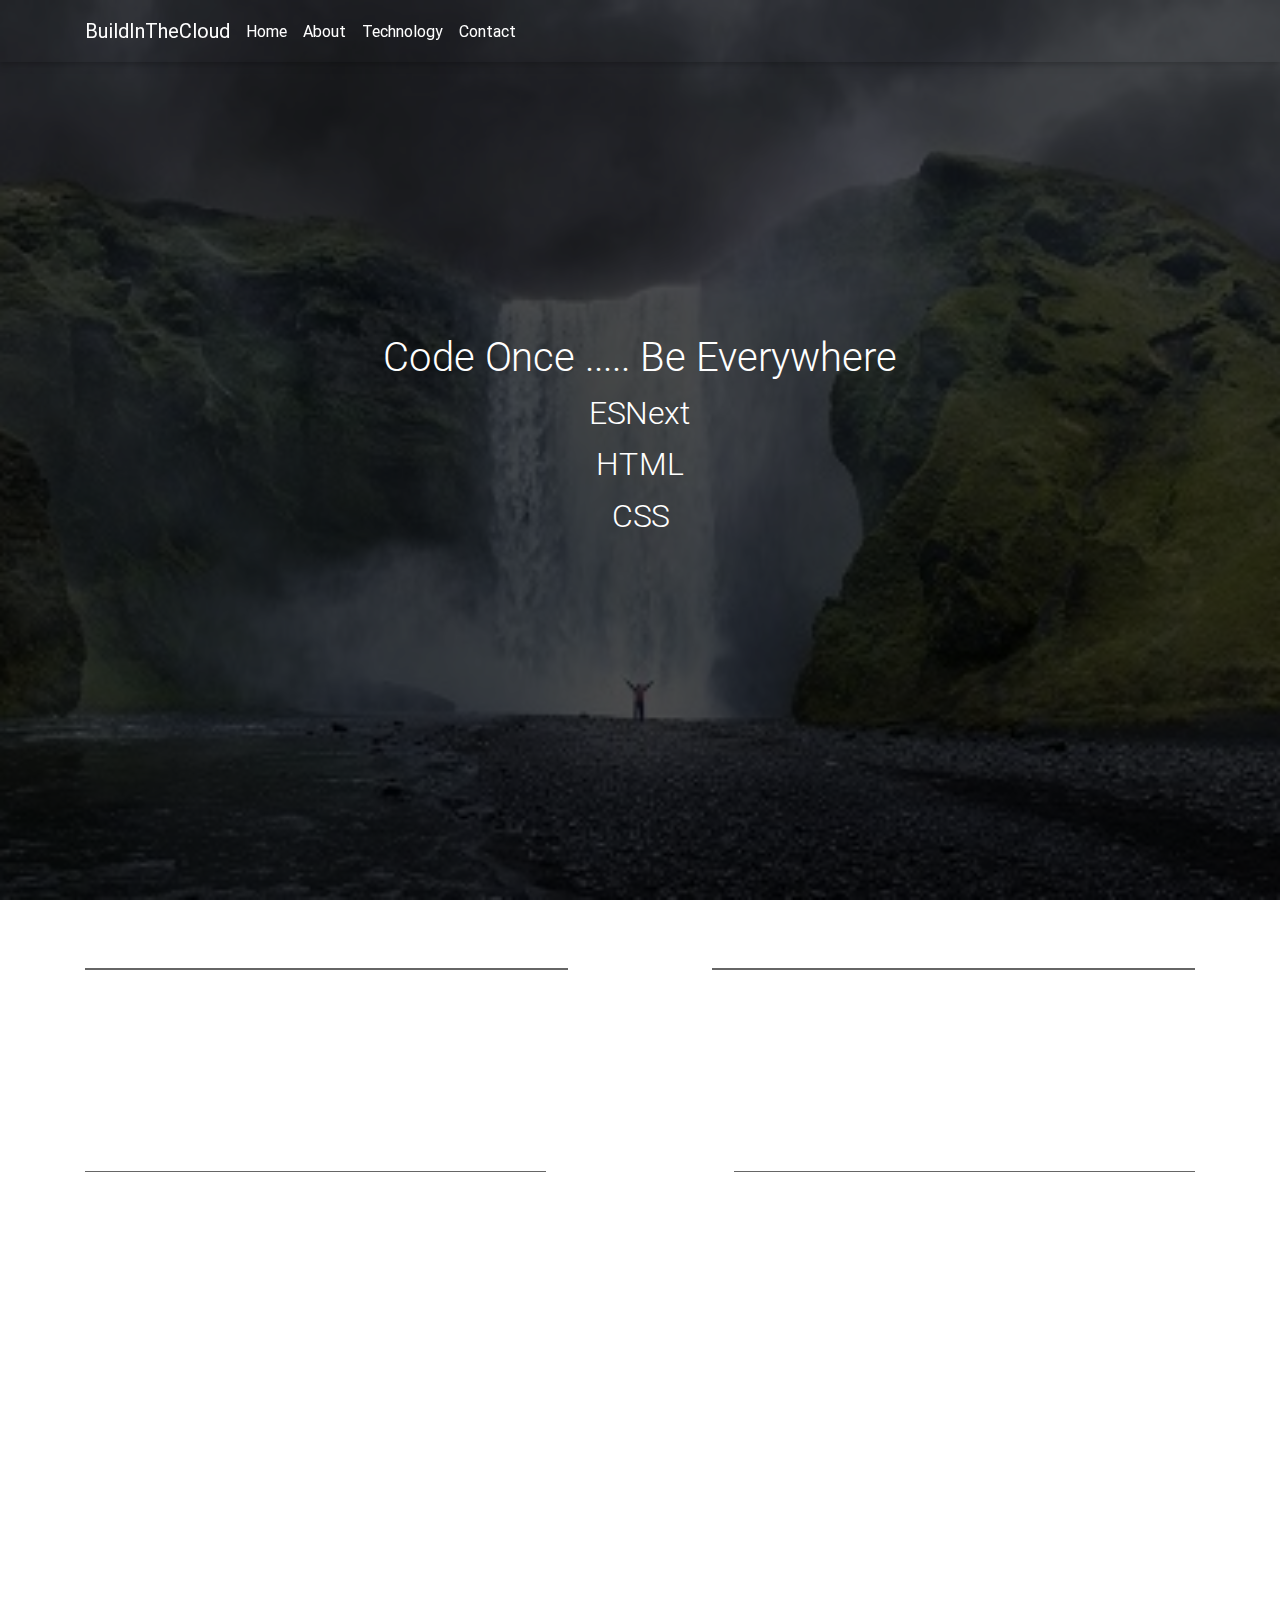
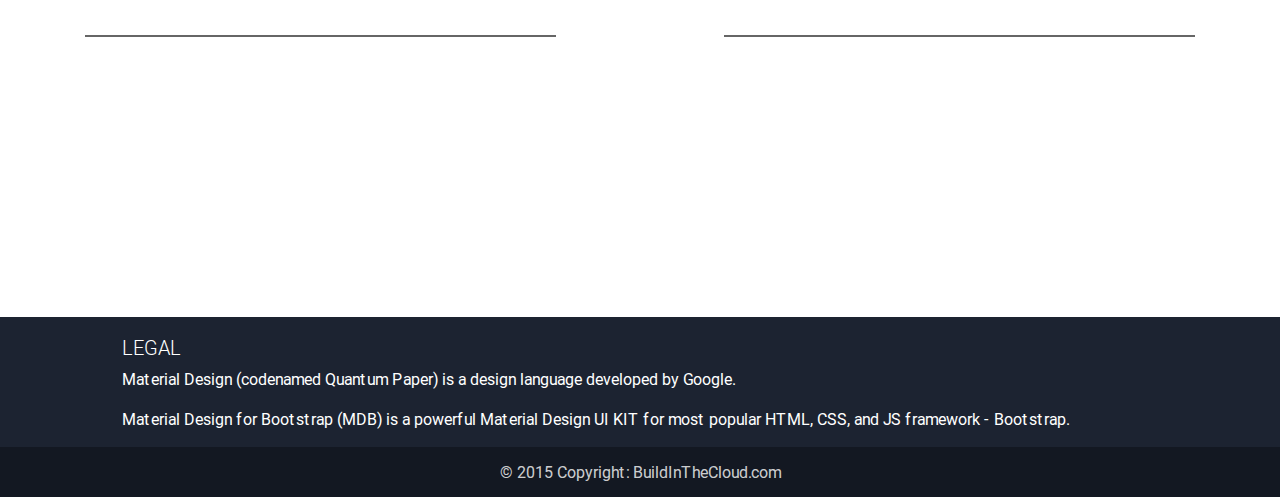
==== index.html @ c2cb58f0 "fix img ref" ====
<!DOCTYPE html>
<html lang="en">
<head>
    <meta charset="utf-8">
    <meta name="viewport" content="width=device-width, initial-scale=1, shrink-to-fit=no">
    <meta http-equiv="x-ua-compatible" content="ie=edge">
    <title>BuildInTheCloud</title>
    <!-- Font Awesome -->
    <link rel="stylesheet" href="https://maxcdn.bootstrapcdn.com/font-awesome/4.6.0/css/font-awesome.min.css">
    <!-- Bootstrap core CSS -->
    <link href="/css/bootstrap.min.css" rel="stylesheet">
    <!-- Material Design Bootstrap -->
    <link href="/css/mdb.min.css" rel="stylesheet">
    <!-- Template styles -->
    <link href="/css/style.css" rel="stylesheet">
    <!-- JQuery -->
    <script type="text/javascript" src="/js/jquery-2.2.3.min.js"></script>
    <!-- Bootstrap tooltips -->
    <script type="text/javascript" src="/js/tether.min.js"></script>
    <!-- Bootstrap core JavaScript -->
    <script type="text/javascript" src="/js/bootstrap.min.js"></script>
    <!-- MDB core JavaScript -->
    <script type="text/javascript" src="/js/mdb.min.js"></script>
</head>
<body>


    <!--Navbar-->
    <nav class="navbar navbar-dark navbar-fixed-top scrolling-navbar">

        <!-- Collapse button-->
        <button class="navbar-toggler hidden-sm-up" type="button" data-toggle="collapse" data-target="#collapseEx">
            <i class="fa fa-bars"></i>
        </button>

        <div class="container">

            <!--Collapse content-->
            <div class="collapse navbar-toggleable-xs" id="collapseEx">
                <!--Navbar Brand-->
                <a class="navbar-brand" href="#">BuildInTheCloud</a>
                <!--Links-->
                <ul class="nav navbar-nav">
                    <li class="nav-item active">
                        <a class="nav-link" href="#">Home <span class="sr-only">(current)</span></a>
                    </li>
                    <li class="nav-item">
                        <a class="nav-link" href="#about">About</a>
                    </li>
                    <li class="nav-item">
                        <a class="nav-link" href="#code">Technology</a>
                    </li>
                    <li class="nav-item">
                        <a class="nav-link" href="#contact">Contact</a>
                    </li>
                </ul>
            </div>
            <!--/.Collapse content-->

        </div>

    </nav>
    <!--/.Navbar-->

    <!--Mask-->
    <div class="view hm-black-strong">
        <div class="full-bg-img flex-center">
            <ul>
                <li>
                    <h1 class="h1-responsive wow fadeInDown" data-wow-delay="1.0s">Code Once ..... Be Everywhere</h1></li>
                <li>
                    <h2 class="h2-responsive wow fadeInLeft" data-wow-delay=".2s">ESNext</h2>
                </li>
                <li>
                    <h2 class="h2-responsive wow fadeInRight" data-wow-delay=".3s">HTML</h2>
                </li>
                <li>
                    <h2 class="h2-responsive wow fadeInUp" data-wow-delay=".4s">CSS</h2>
                </li>
            </ul>
        </div>
    </div>
    <!--/.Mask-->

    <!--Section: About-->
    <div id="about"></div>
    <div class="container">
        <div class="divider-new">
            <h2 class="h2-responsive wow bounceIn">About Us</h2>
        </div>
        <section class="text-xs-center wow bounceIn" data-wow-delay="0.2s">
            <p>We belive that ESNext + HTML + CSS provides a proven and future proof path for application development that navigates through the daily
                buzz words to provide software that just works.</p>
        </section>
    </div>

    <!--Section: Technology -->
    <div id="code"></div>
    <div class="container">
        <div class="divider-new">
            <h2 class="h2-responsive wow fadeInDown">Code Once ?</h2>
        </div>
        <section>
            <div class="row">
                <div class="col-md-3">
                    <div class="card wow fadeInUp">
                        <div class="view overlay hm-white-slight">
                            <img src="/img/code.jpg" class="img-fluid" alt="">
                            <a><div class="mask"></div></a>
                        </div>
                        <div class="card-block text-xs-center">
                            <h4 class="card-title">BASE CODE</h4>
                            <hr>
                            <p class="card-text">You write your application using ESNext, HTML, CSS.
                            And some Node and Angular.</p>
                        </div>
                    </div>
                </div>

                <div class="col-md-3">
                    <div class="card wow fadeInUp">
                        <div class="view overlay hm-white-slight">
                            <img src="/img/device.jpg" class="img-fluid" alt="">
                            <a><div class="mask"></div></a>
                        </div>
                        <div class="card-block text-xs-center">
                            <h4 class="card-title">DEVICE FEATURES</h4>
                            <hr>
                            <p class="card-text">You access hardware (GPS, etc) using tools like Cordova, Ionic, and Electron.</p>
                        </div>
                    </div>
                </div>

                <div class="col-md-3">
                    <div class="card wow fadeInUp">
                        <div class="view overlay hm-white-slight">
                            <img src="/img/build.jpg" class="img-fluid" alt="">
                            <a><div class="mask"></div></a>
                        </div>
                        <div class="card-block text-xs-center">
                            <h4 class="card-title">DEPLOY</h4>
                            <hr>
                            <p class="card-text">You build packages (Store, OS, or WEB) using tools like Cordova, Ionic, and Electron.</p>
                        </div>
                    </div>
                </div>

                <div class="col-md-3">
                    <div class="card wow fadeInUp">
                        <div class="view overlay hm-white-slight">
                            <img src="/img/support.jpg" class="img-fluid" alt="">
                            <a><div class="mask"></div></a>
                        </div>
                        <div class="card-block text-xs-center">
                            <h4 class="card-title">SUPPORT</h4>
                            <hr>
                            <p class="card-text">Because you have one codebase ..... Only one place to look.</p>
                        </div>
                    </div>
                </div>
        </section>
    </div>

    <!--Section: Contact-->
    <div id="contact"></div>
    <div class="container">
        <div class="divider-new">
            <h2 class="h2-responsive wow fadeInUp">Contact us</h2>
        </div>
        <section>
            <div class="row">
                <div class="col-md-4">
                    <ul class="text-xs-center">
                        <li class="wow fadeInUp" data-wow-delay="0.2s"><i class="fa fa-map-marker"></i>
                            <p>Atlanta GA, 30101 USA</p>
                        </li>
                        <li class="wow fadeInUp" data-wow-delay="0.3s"><i class="fa fa-phone"></i>
                            <p>770-975-1116</p>
                        </li>
                        <li class="wow fadeInUp" data-wow-delay="0.4s"><i class="fa fa-envelope"></i>
                            <p>mark@buildinthecloud.com</p>
                        </li>
                    </ul>
                </div>
            </div>
        </section>

    </div>

    <!--Footer-->
    <footer class="page-footer center-on-small-only mdb-color darken-4">
        <div class="container-fluid">
            <div class="row">
                <div class="col-md-12 col-md-offset-1">
                    <h5 class="title">LEGAL</h5>
                    <p>Material Design (codenamed Quantum Paper) is a design language developed by Google.</p>
                    <p>Material Design for Bootstrap (MDB) is a powerful Material Design UI KIT for most popular HTML, CSS, and JS framework - Bootstrap.</p>
                </div>
            </div>
        </div>
        <!--Copyright-->
        <div class="footer-copyright">
            <div class="container-fluid">
                © 2015 Copyright: BuildInTheCloud.com
            </div>
        </div>
    </footer>

    <!-- Animations init-->
    <script>
        new WOW().init();
    </script>

</body>

</html>
---- css/style.css ----
html,
body,
.view {
    height: 100%;
}

.view {
    background: url("https://buildinthecloud.github.io/img/dark-cloud-above-the-waterfall.jpg")no-repeat center center fixed;
    -webkit-background-size: cover;
    -moz-background-size: cover;
    -o-background-size: cover;
    background-size: cover;
}

.flex-center {
    color: #fff;
}

#contact .fa {
    font-size: 2.5rem;
    margin-bottom: 1rem;
}

.navbar {
    background-color: transparent;
}

.navbar-dark .navbar-nav .nav-link {
    color: #fff;
}
.scrolling-navbar {
        -webkit-transition: background .5s ease-in-out, padding .5s ease-in-out;
        -moz-transition: background .5s ease-in-out, padding .5s ease-in-out;
        transition: background .5s ease-in-out, padding .5s ease-in-out;
}

.top-nav-collapse {
    background-color: #1C2331;
}

@media only screen and (max-width: 768px) {
    .navbar {
        background-color: #1C2331;
    }
}
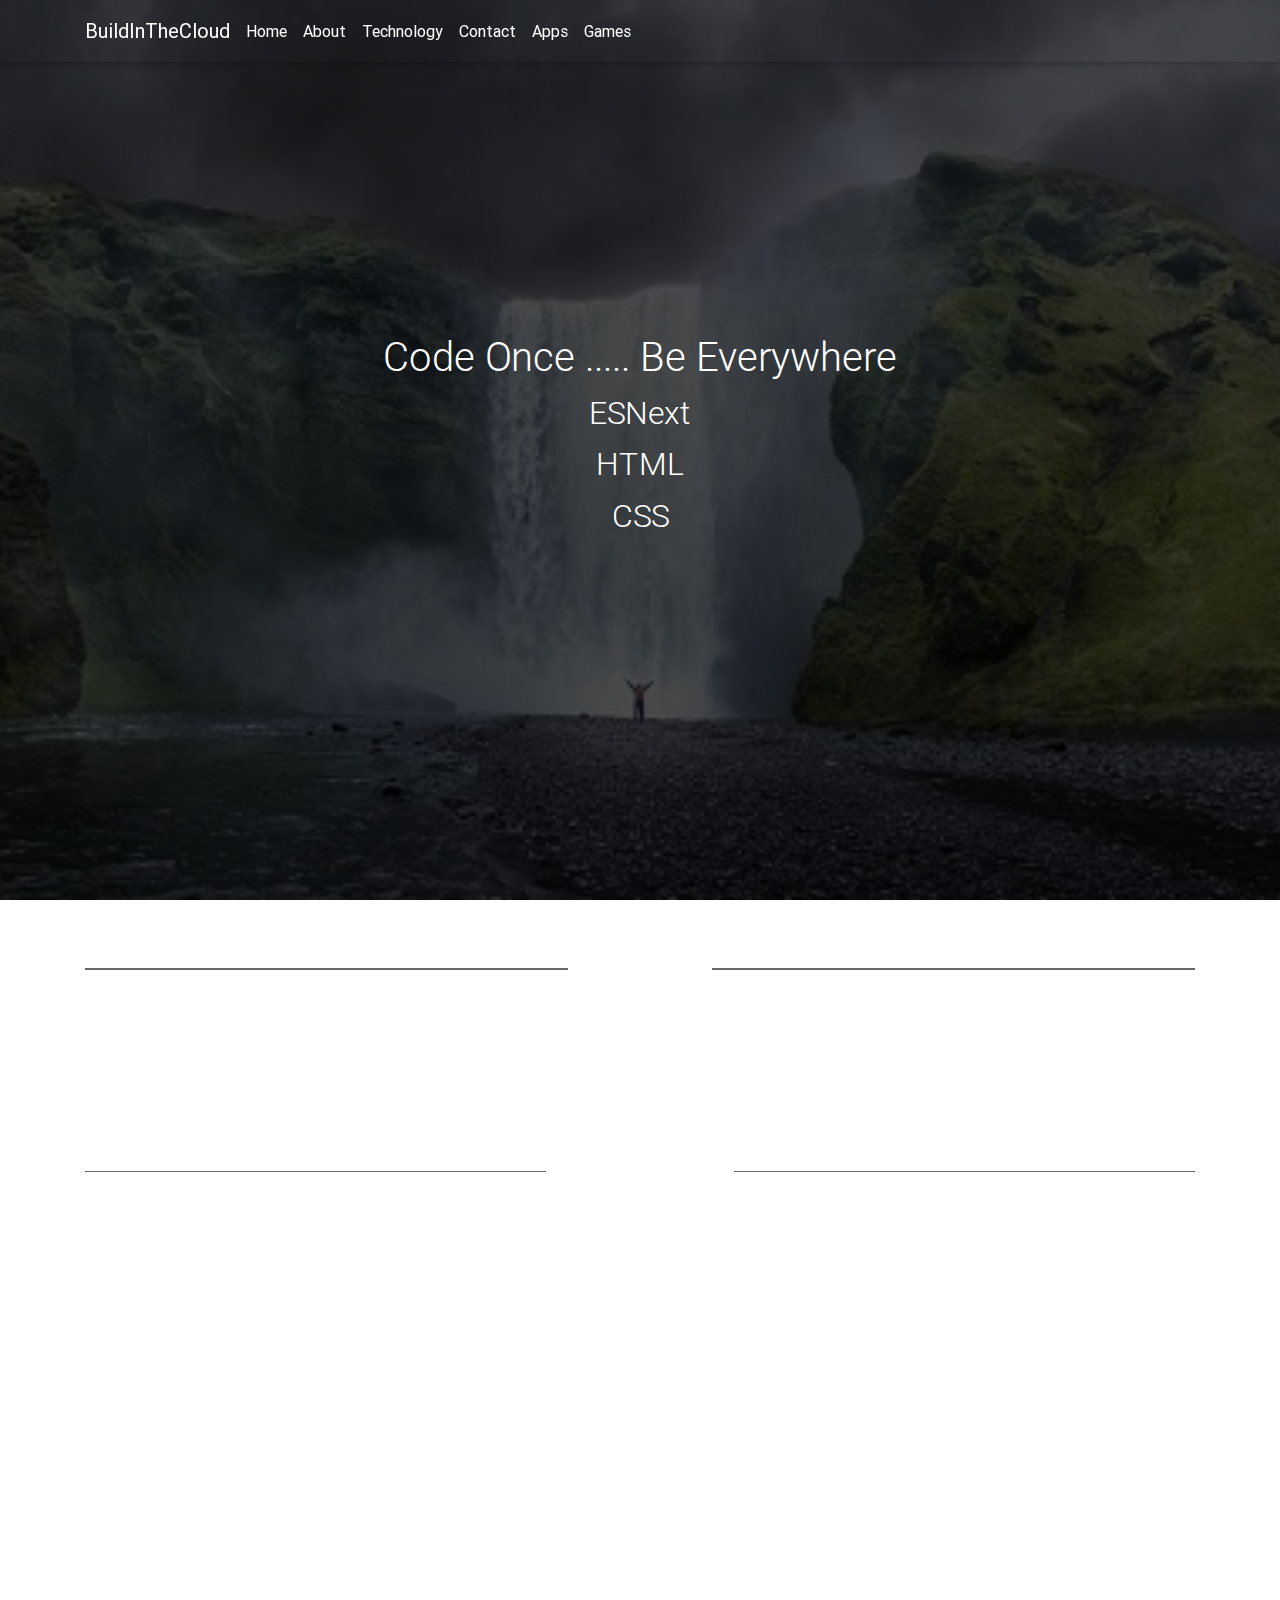
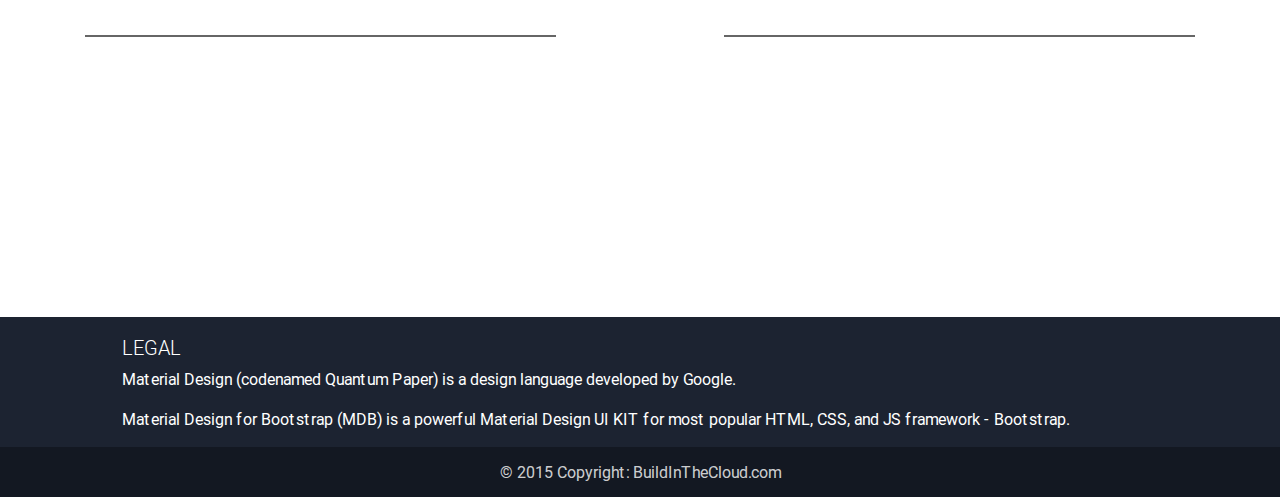
==== commit 175446c0: "add menu items" ====
--- a/index.html
+++ b/index.html
@@ -53,6 +53,12 @@
                     <li class="nav-item">
                         <a class="nav-link" href="#contact">Contact</a>
                     </li>
+                    <li class="nav-item">
+                        <a class="nav-link" href="#apps">Apps</a>
+                    </li>
+                    <li class="nav-item">
+                        <a class="nav-link" href="#games">Games</a>
+                    </li>
                 </ul>
             </div>
             <!--/.Collapse content-->
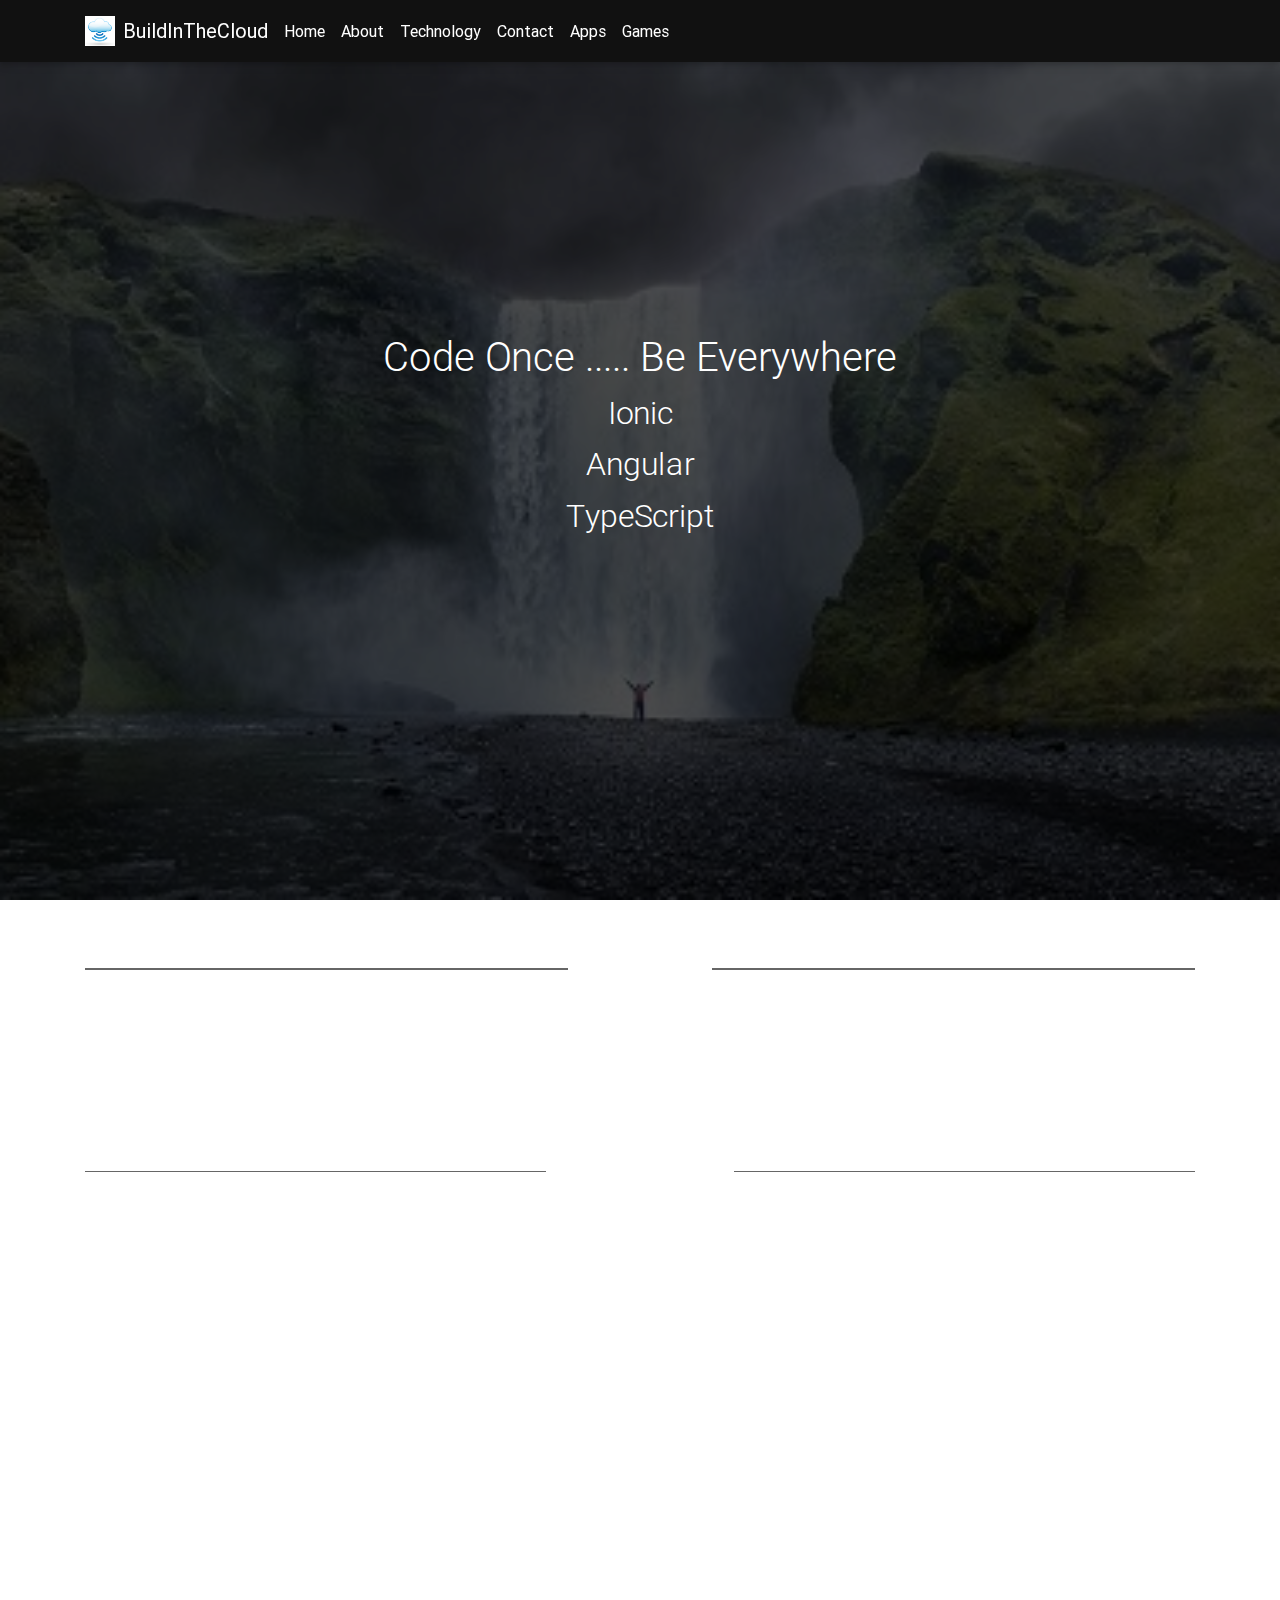
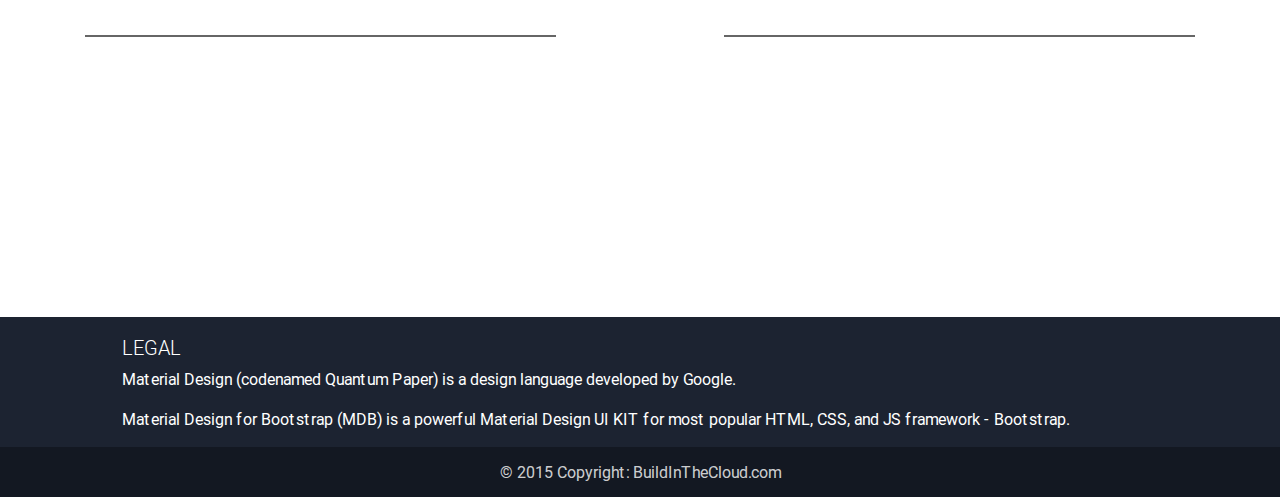
==== commit bb078c46: "add more pages" ====
--- a/index.html
+++ b/index.html
@@ -8,19 +8,19 @@
     <!-- Font Awesome -->
     <link rel="stylesheet" href="https://maxcdn.bootstrapcdn.com/font-awesome/4.6.0/css/font-awesome.min.css">
     <!-- Bootstrap core CSS -->
-    <link href="/css/bootstrap.min.css" rel="stylesheet">
+    <link href="css/bootstrap.min.css" rel="stylesheet">
     <!-- Material Design Bootstrap -->
-    <link href="/css/mdb.min.css" rel="stylesheet">
+    <link href="css/mdb.min.css" rel="stylesheet">
     <!-- Template styles -->
-    <link href="/css/style.css" rel="stylesheet">
+    <link href="css/style.css" rel="stylesheet">
     <!-- JQuery -->
-    <script type="text/javascript" src="/js/jquery-2.2.3.min.js"></script>
+    <script type="text/javascript" src="js/jquery-2.2.3.min.js"></script>
     <!-- Bootstrap tooltips -->
-    <script type="text/javascript" src="/js/tether.min.js"></script>
+    <script type="text/javascript" src="js/tether.min.js"></script>
     <!-- Bootstrap core JavaScript -->
-    <script type="text/javascript" src="/js/bootstrap.min.js"></script>
+    <script type="text/javascript" src="js/bootstrap.min.js"></script>
     <!-- MDB core JavaScript -->
-    <script type="text/javascript" src="/js/mdb.min.js"></script>
+    <script type="text/javascript" src="js/mdb.min.js"></script>
 </head>
 <body>
 
@@ -38,7 +38,7 @@
             <!--Collapse content-->
             <div class="collapse navbar-toggleable-xs" id="collapseEx">
                 <!--Navbar Brand-->
-                <a class="navbar-brand" href="#">BuildInTheCloud</a>
+                <a class="navbar-brand" href="index.html"><img src="img/logo.jpg" id="logo"/>BuildInTheCloud</a>
                 <!--Links-->
                 <ul class="nav navbar-nav">
                     <li class="nav-item active">
@@ -54,10 +54,10 @@
                         <a class="nav-link" href="#contact">Contact</a>
                     </li>
                     <li class="nav-item">
-                        <a class="nav-link" href="#apps">Apps</a>
-                    </li>
-                    <li class="nav-item">
-                        <a class="nav-link" href="#games">Games</a>
+                        <a class="nav-link" href="apps.html">Apps</a>
+                    </li>
+                    <li class="nav-item">
+                        <a class="nav-link" href="games.html">Games</a>
                     </li>
                 </ul>
             </div>
@@ -75,13 +75,13 @@
                 <li>
                     <h1 class="h1-responsive wow fadeInDown" data-wow-delay="1.0s">Code Once ..... Be Everywhere</h1></li>
                 <li>
-                    <h2 class="h2-responsive wow fadeInLeft" data-wow-delay=".2s">ESNext</h2>
+                    <h2 class="h2-responsive wow fadeInLeft" data-wow-delay=".2s">Ionic</h2>
                 </li>
                 <li>
-                    <h2 class="h2-responsive wow fadeInRight" data-wow-delay=".3s">HTML</h2>
+                    <h2 class="h2-responsive wow fadeInRight" data-wow-delay=".3s">Angular</h2>
                 </li>
                 <li>
-                    <h2 class="h2-responsive wow fadeInUp" data-wow-delay=".4s">CSS</h2>
+                    <h2 class="h2-responsive wow fadeInUp" data-wow-delay=".4s">TypeScript</h2>
                 </li>
             </ul>
         </div>
@@ -95,7 +95,7 @@
             <h2 class="h2-responsive wow bounceIn">About Us</h2>
         </div>
         <section class="text-xs-center wow bounceIn" data-wow-delay="0.2s">
-            <p>We belive that ESNext + HTML + CSS provides a proven and future proof path for application development that navigates through the daily
+            <p>We belive that Ionic + Angular + TypeScript provides a proven and future proof path for application development that navigates through the daily
                 buzz words to provide software that just works.</p>
         </section>
     </div>
@@ -111,22 +111,21 @@
                 <div class="col-md-3">
                     <div class="card wow fadeInUp">
                         <div class="view overlay hm-white-slight">
-                            <img src="/img/code.jpg" class="img-fluid" alt="">
+                            <img src="img/code.jpg" class="img-fluid" alt="">
                             <a><div class="mask"></div></a>
                         </div>
                         <div class="card-block text-xs-center">
                             <h4 class="card-title">BASE CODE</h4>
                             <hr>
-                            <p class="card-text">You write your application using ESNext, HTML, CSS.
-                            And some Node and Angular.</p>
-                        </div>
-                    </div>
-                </div>
-
-                <div class="col-md-3">
-                    <div class="card wow fadeInUp">
-                        <div class="view overlay hm-white-slight">
-                            <img src="/img/device.jpg" class="img-fluid" alt="">
+                            <p class="card-text">You write your application using Ionic + Angular with some HTML + CSS for style.</p>
+                        </div>
+                    </div>
+                </div>
+
+                <div class="col-md-3">
+                    <div class="card wow fadeInUp">
+                        <div class="view overlay hm-white-slight">
+                            <img src="img/device.jpg" class="img-fluid" alt="">
                             <a><div class="mask"></div></a>
                         </div>
                         <div class="card-block text-xs-center">
@@ -140,7 +139,7 @@
                 <div class="col-md-3">
                     <div class="card wow fadeInUp">
                         <div class="view overlay hm-white-slight">
-                            <img src="/img/build.jpg" class="img-fluid" alt="">
+                            <img src="img/build.jpg" class="img-fluid" alt="">
                             <a><div class="mask"></div></a>
                         </div>
                         <div class="card-block text-xs-center">
@@ -154,7 +153,7 @@
                 <div class="col-md-3">
                     <div class="card wow fadeInUp">
                         <div class="view overlay hm-white-slight">
-                            <img src="/img/support.jpg" class="img-fluid" alt="">
+                            <img src="img/support.jpg" class="img-fluid" alt="">
                             <a><div class="mask"></div></a>
                         </div>
                         <div class="card-block text-xs-center">
--- a/css/style.css
+++ b/css/style.css
@@ -3,6 +3,9 @@
 .view {
     height: 100%;
 }
+#logo {float:left;height:30px;margin-right:8px;}
+
+a {outline:none;}
 
 .view {
     background: url("https://buildinthecloud.github.io/img/dark-cloud-above-the-waterfall.jpg")no-repeat center center fixed;
@@ -22,7 +25,7 @@
 }
 
 .navbar {
-    background-color: transparent;
+    background-color: #111;
 }
 
 .navbar-dark .navbar-nav .nav-link {
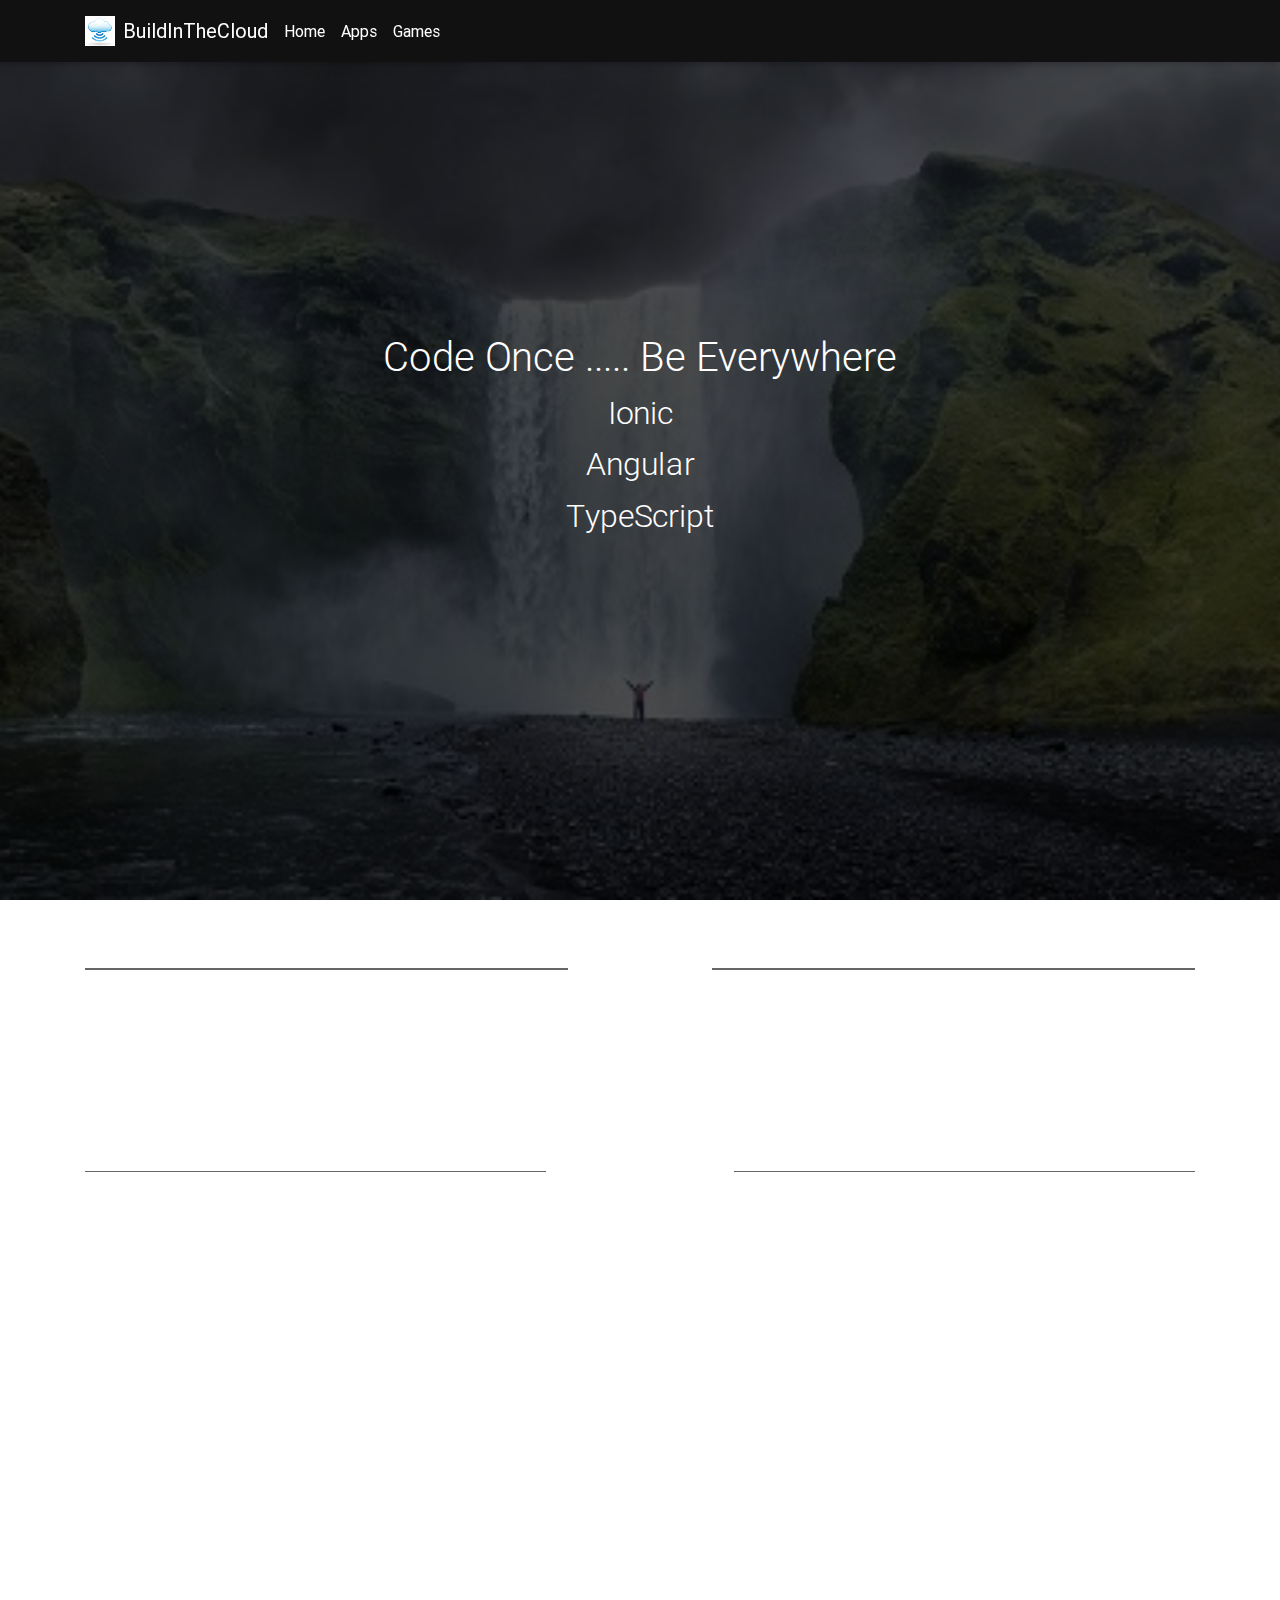
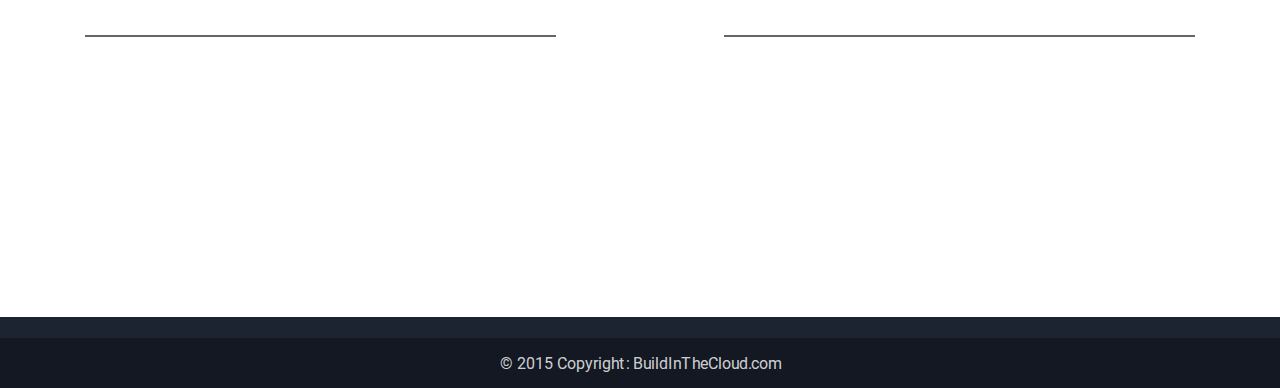
==== commit 09bf41b8: "fix some styling issues" ====
--- a/index.html
+++ b/index.html
@@ -45,15 +45,6 @@
                         <a class="nav-link" href="#">Home <span class="sr-only">(current)</span></a>
                     </li>
                     <li class="nav-item">
-                        <a class="nav-link" href="#about">About</a>
-                    </li>
-                    <li class="nav-item">
-                        <a class="nav-link" href="#code">Technology</a>
-                    </li>
-                    <li class="nav-item">
-                        <a class="nav-link" href="#contact">Contact</a>
-                    </li>
-                    <li class="nav-item">
                         <a class="nav-link" href="apps.html">Apps</a>
                     </li>
                     <li class="nav-item">
@@ -197,9 +188,6 @@
         <div class="container-fluid">
             <div class="row">
                 <div class="col-md-12 col-md-offset-1">
-                    <h5 class="title">LEGAL</h5>
-                    <p>Material Design (codenamed Quantum Paper) is a design language developed by Google.</p>
-                    <p>Material Design for Bootstrap (MDB) is a powerful Material Design UI KIT for most popular HTML, CSS, and JS framework - Bootstrap.</p>
                 </div>
             </div>
         </div>
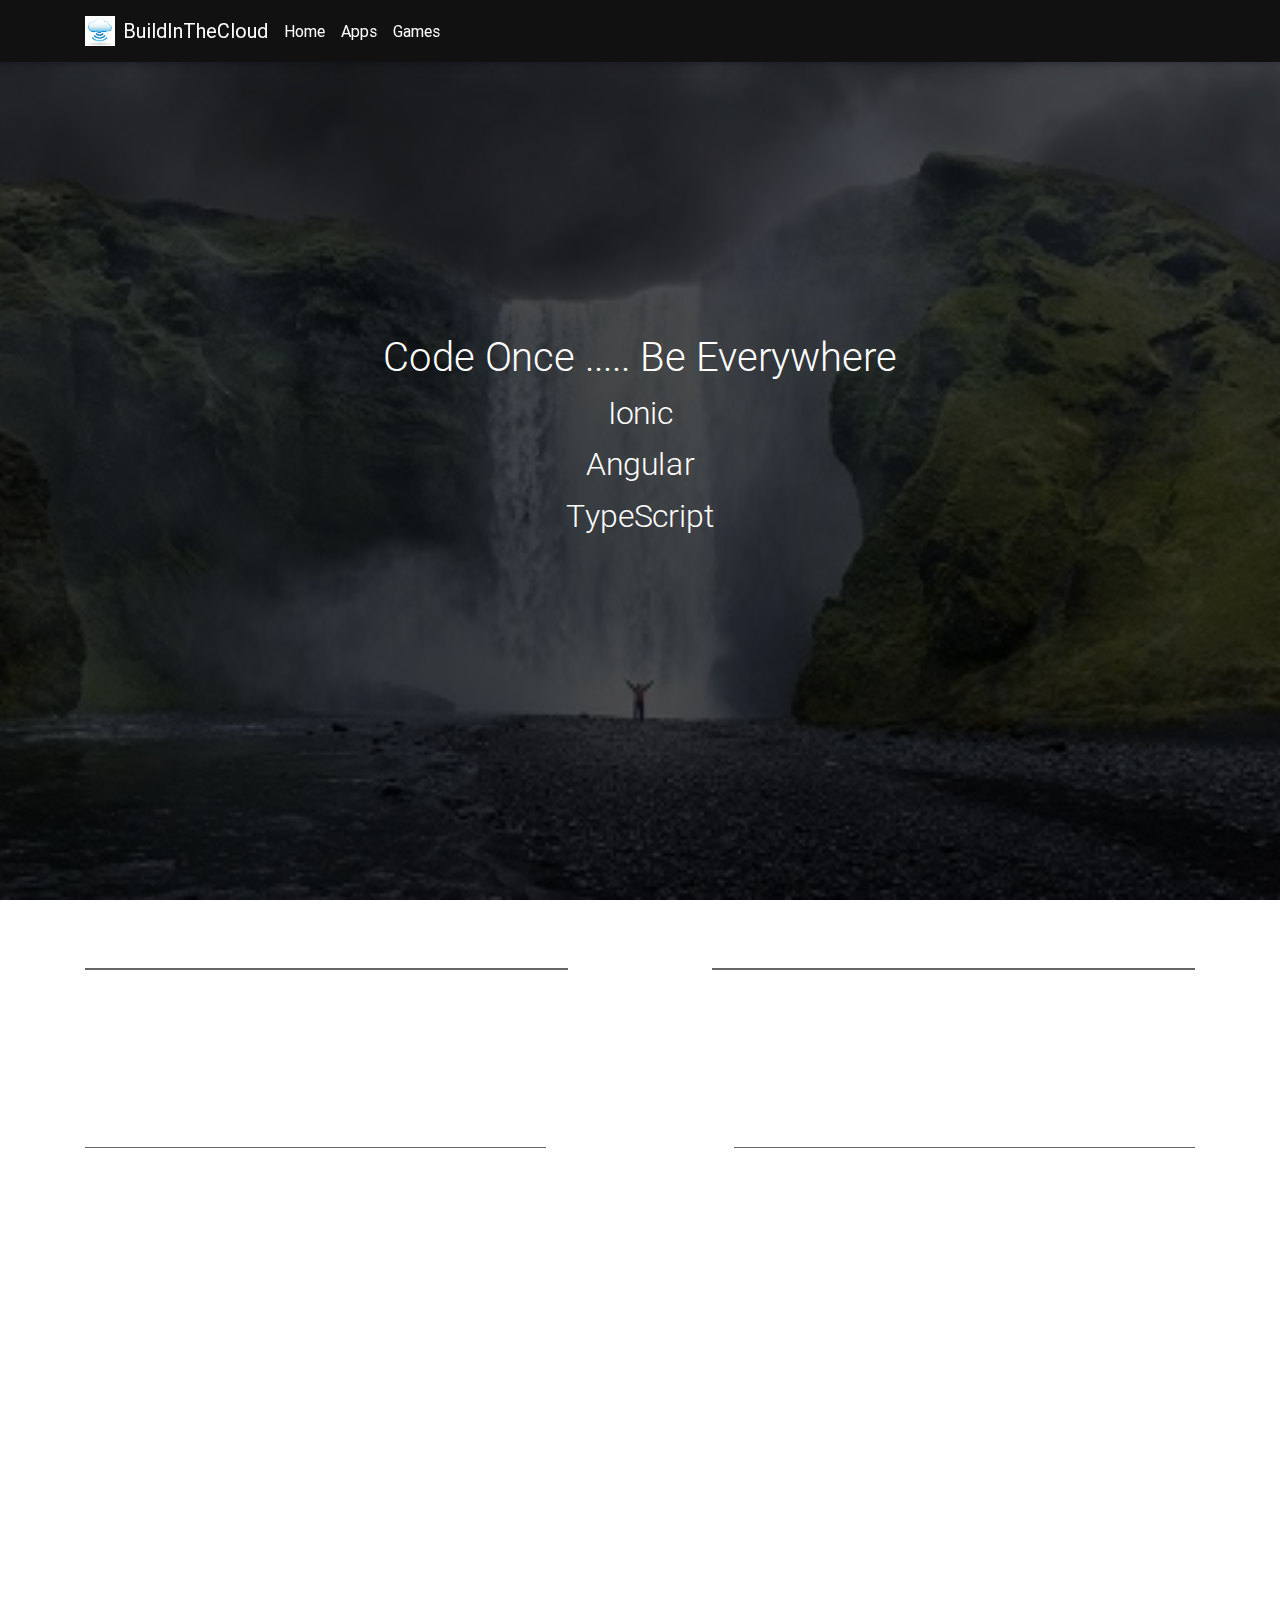
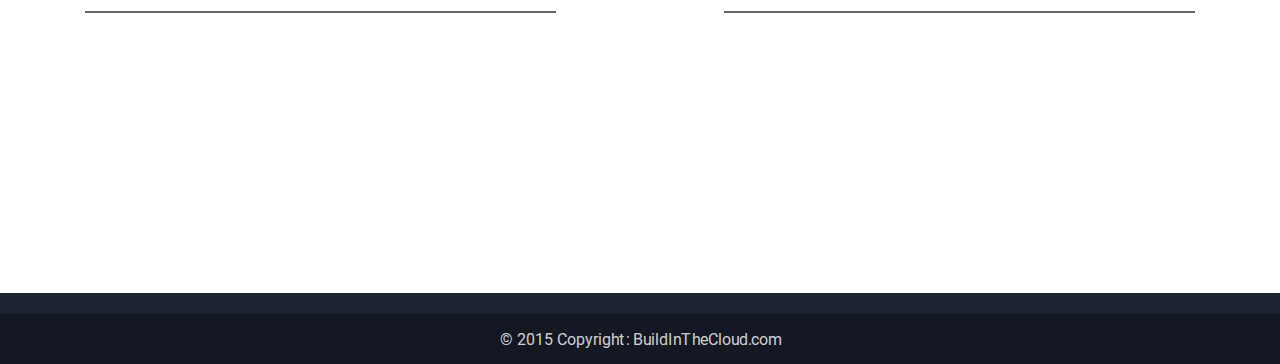
==== commit 68c8f55b: "Update index.html" ====
--- a/index.html
+++ b/index.html
@@ -64,7 +64,8 @@
         <div class="full-bg-img flex-center">
             <ul>
                 <li>
-                    <h1 class="h1-responsive wow fadeInDown" data-wow-delay="1.0s">Code Once ..... Be Everywhere</h1></li>
+                    <h1 class="h1-responsive wow fadeInDown" data-wow-delay="1.0s">Code Once ..... Be Everywhere</h1>
+                </li>
                 <li>
                     <h2 class="h2-responsive wow fadeInLeft" data-wow-delay=".2s">Ionic</h2>
                 </li>
@@ -86,8 +87,7 @@
             <h2 class="h2-responsive wow bounceIn">About Us</h2>
         </div>
         <section class="text-xs-center wow bounceIn" data-wow-delay="0.2s">
-            <p>We belive that Ionic + Angular + TypeScript provides a proven and future proof path for application development that navigates through the daily
-                buzz words to provide software that just works.</p>
+            <p>We belive that (Ionic + Angular + TypeScript) === a proven and future proof path for application development that provides software that just works.</p>
         </section>
     </div>
 
@@ -108,7 +108,7 @@
                         <div class="card-block text-xs-center">
                             <h4 class="card-title">BASE CODE</h4>
                             <hr>
-                            <p class="card-text">You write your application using Ionic + Angular with some HTML + CSS for style.</p>
+                            <p class="card-text">Write your application using (Ionic + Angular) and (HTML + CSS).</p>
                         </div>
                     </div>
                 </div>
@@ -122,7 +122,7 @@
                         <div class="card-block text-xs-center">
                             <h4 class="card-title">DEVICE FEATURES</h4>
                             <hr>
-                            <p class="card-text">You access hardware (GPS, etc) using tools like Cordova, Ionic, and Electron.</p>
+                            <p class="card-text">Access hardware (GPS, etc) using Cordova, Ionic-native, and Electron.</p>
                         </div>
                     </div>
                 </div>
@@ -136,7 +136,7 @@
                         <div class="card-block text-xs-center">
                             <h4 class="card-title">DEPLOY</h4>
                             <hr>
-                            <p class="card-text">You build packages (Store, OS, or WEB) using tools like Cordova, Ionic, and Electron.</p>
+                            <p class="card-text">Build packages (Store, OS, or WEB) using Cordova, Ionic, and Electron.</p>
                         </div>
                     </div>
                 </div>
@@ -206,4 +206,4 @@
 
 </body>
 
-</html>+</html>
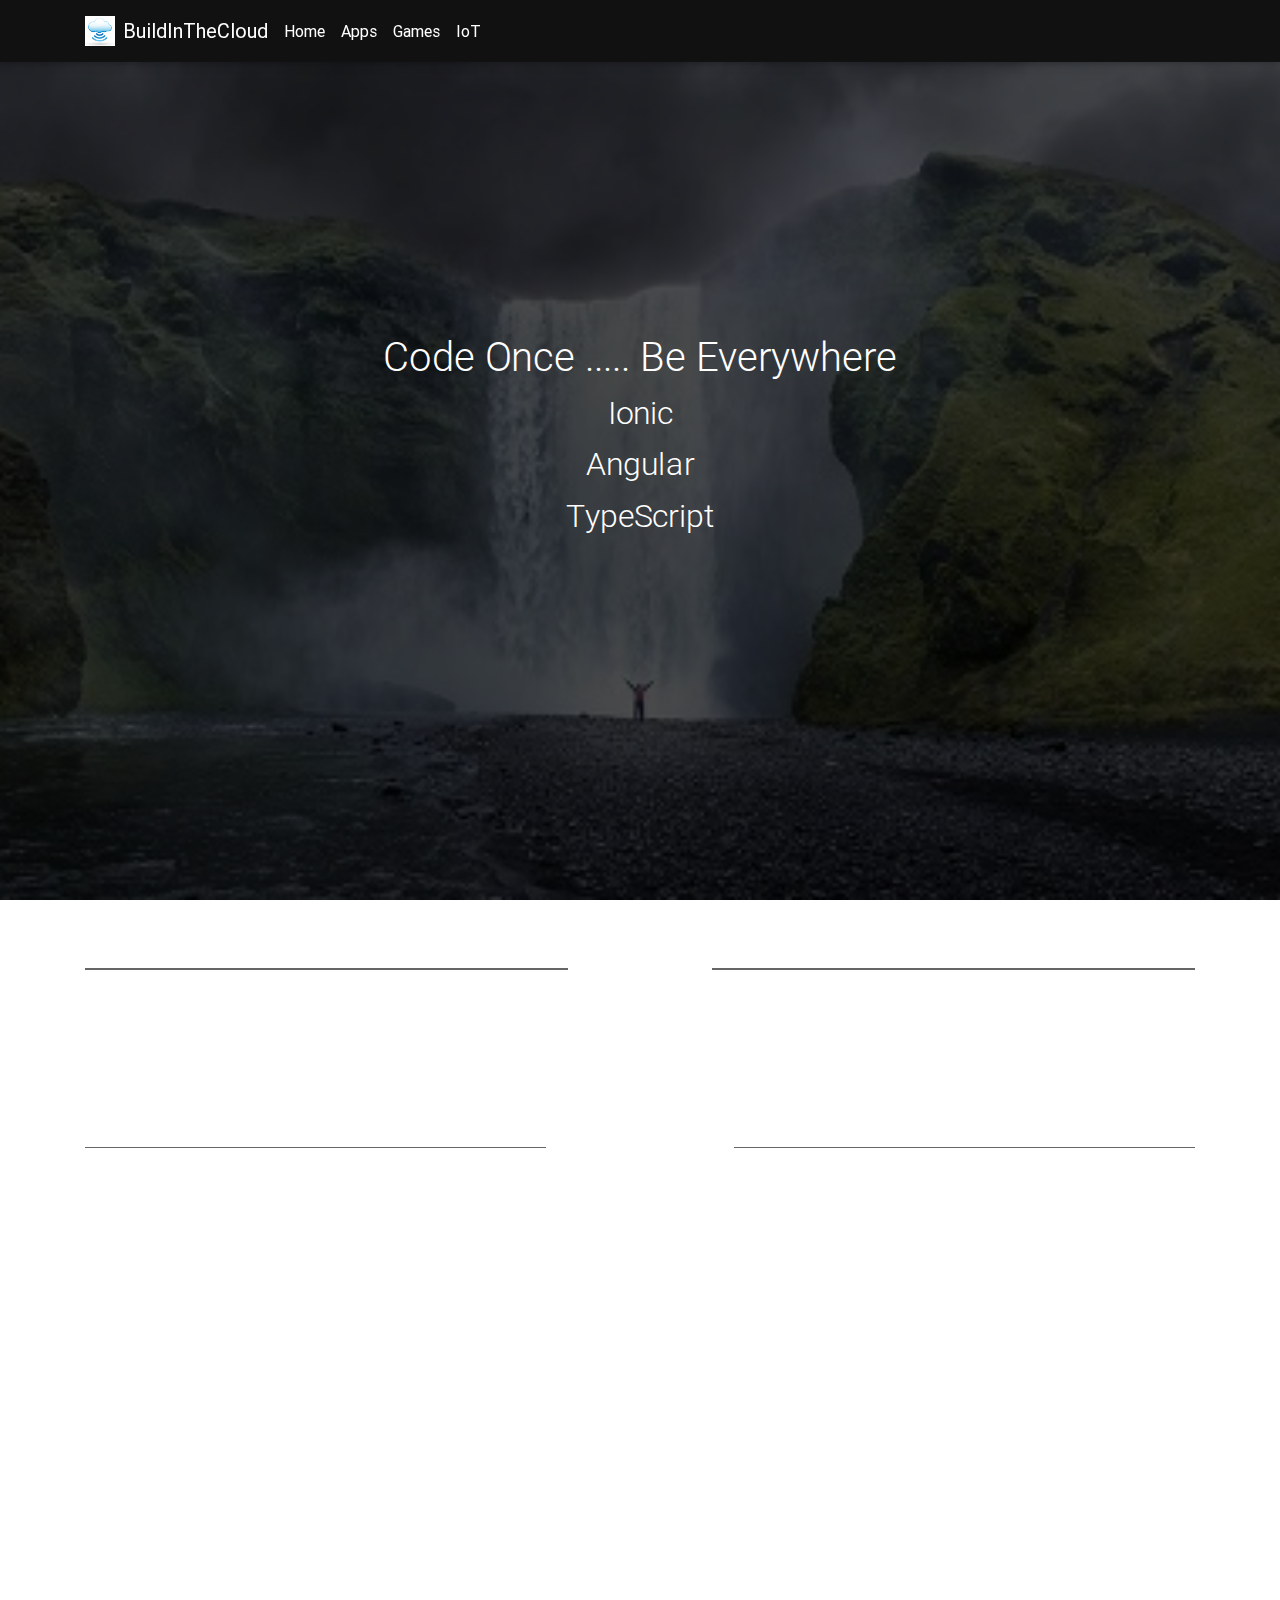
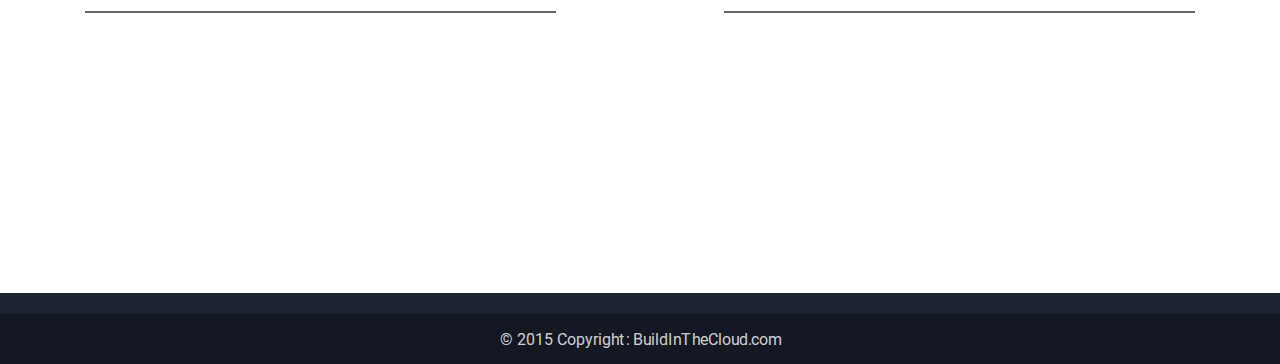
==== commit c065ca23: "Update index.html" ====
--- a/index.html
+++ b/index.html
@@ -42,13 +42,16 @@
                 <!--Links-->
                 <ul class="nav navbar-nav">
                     <li class="nav-item active">
-                        <a class="nav-link" href="#">Home <span class="sr-only">(current)</span></a>
+                        <a class="nav-link" href="index.html">Home <span class="sr-only">(current)</span></a>
                     </li>
                     <li class="nav-item">
                         <a class="nav-link" href="apps.html">Apps</a>
                     </li>
                     <li class="nav-item">
                         <a class="nav-link" href="games.html">Games</a>
+                    </li>
+                    <li class="nav-item">
+                        <a class="nav-link" href="iot.html">IoT</a>
                     </li>
                 </ul>
             </div>
